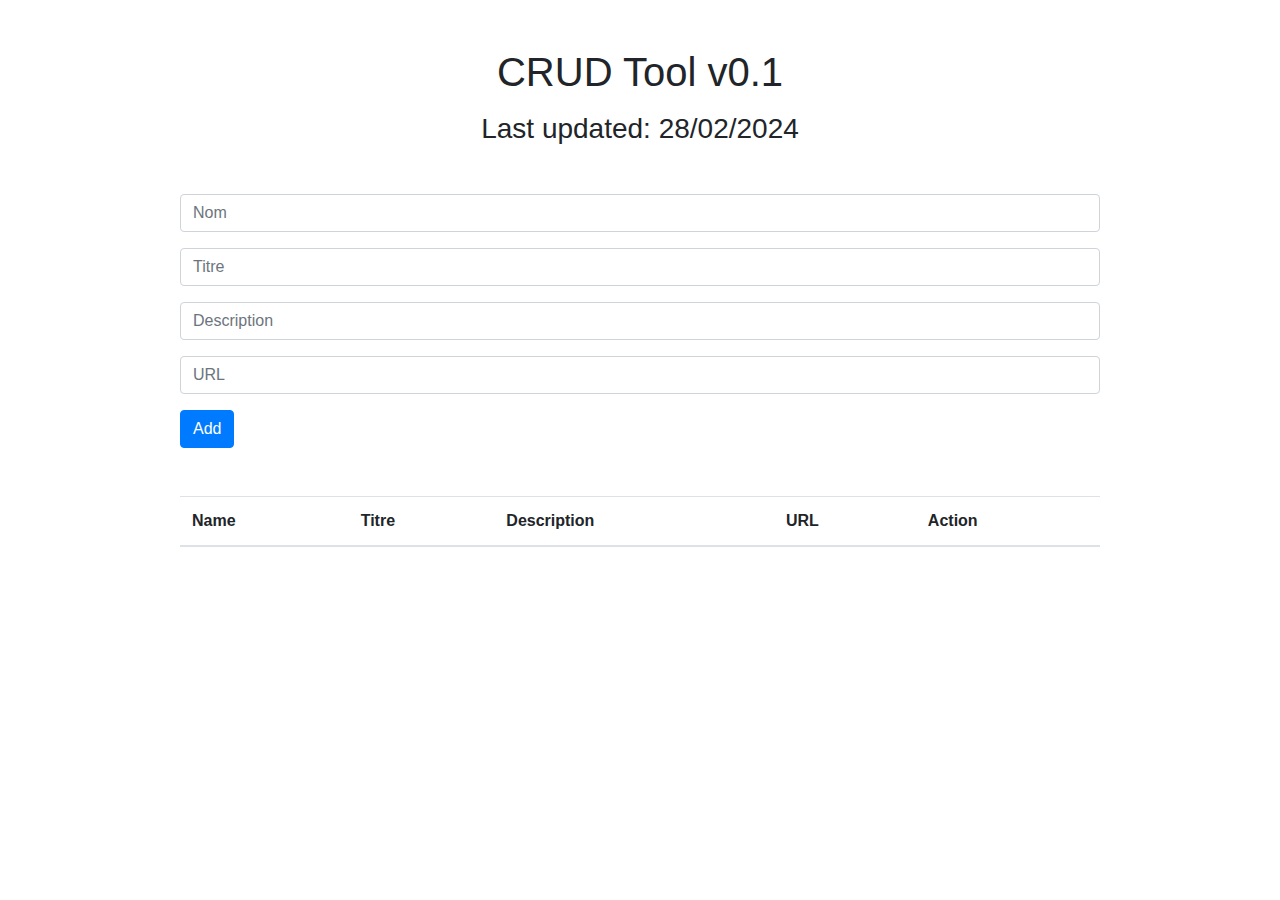
==== TOOLS/crud-tool.html @ 5ae0bc58 "tools/crud-tool-app.js added." ====
<!DOCTYPE html>
<html>
<head>
    <title>CRUD Tool</title>
    <link rel="stylesheet" href="https://stackpath.bootstrapcdn.com/bootstrap/4.5.0/css/bootstrap.min.css">
</head>
<body>
    <div class="container">
        <h1 class="text-center mt-5">CRUD Tool v0.1</h1>
        <h3 class="text-center mt-3">Last updated: 28/02/2024</h3>
        <div class="row mt-5">
            <div class="col-md-10 offset-md-1">
                <form id="myForm">
                    <div class="form-group">
                        <input type="text" id="name" class="form-control" placeholder="Nom" required>
                    </div>
                    <div class="form-group">
                        <input type="text" id="title" class="form-control" placeholder="Titre" required>
                    </div>
                    <div class="form-group">
                        <input type="text" id="description" class="form-control" placeholder="Description" required>
                    </div>
                    <div class="form-group">
                        <input type="text" id="url" class="form-control" placeholder="URL" required>
                    </div>
                    <button type="submit" class="btn btn-primary">Add</button>
                </form>
                <table class="table mt-5" id="myTable">
                    <thead>
                        <tr>
                            <th>Name</th>
                            <th>Titre</th>
                            <th>Description</th>
                            <th>URL</th>
                            <th>Action</th>
                        </tr>
                    </thead>
                    <tbody>
                    </tbody>
                </table>
            </div>
        </div>
    </div>
    <script src="crud-tool-app.js"></script>
</body>
</html>
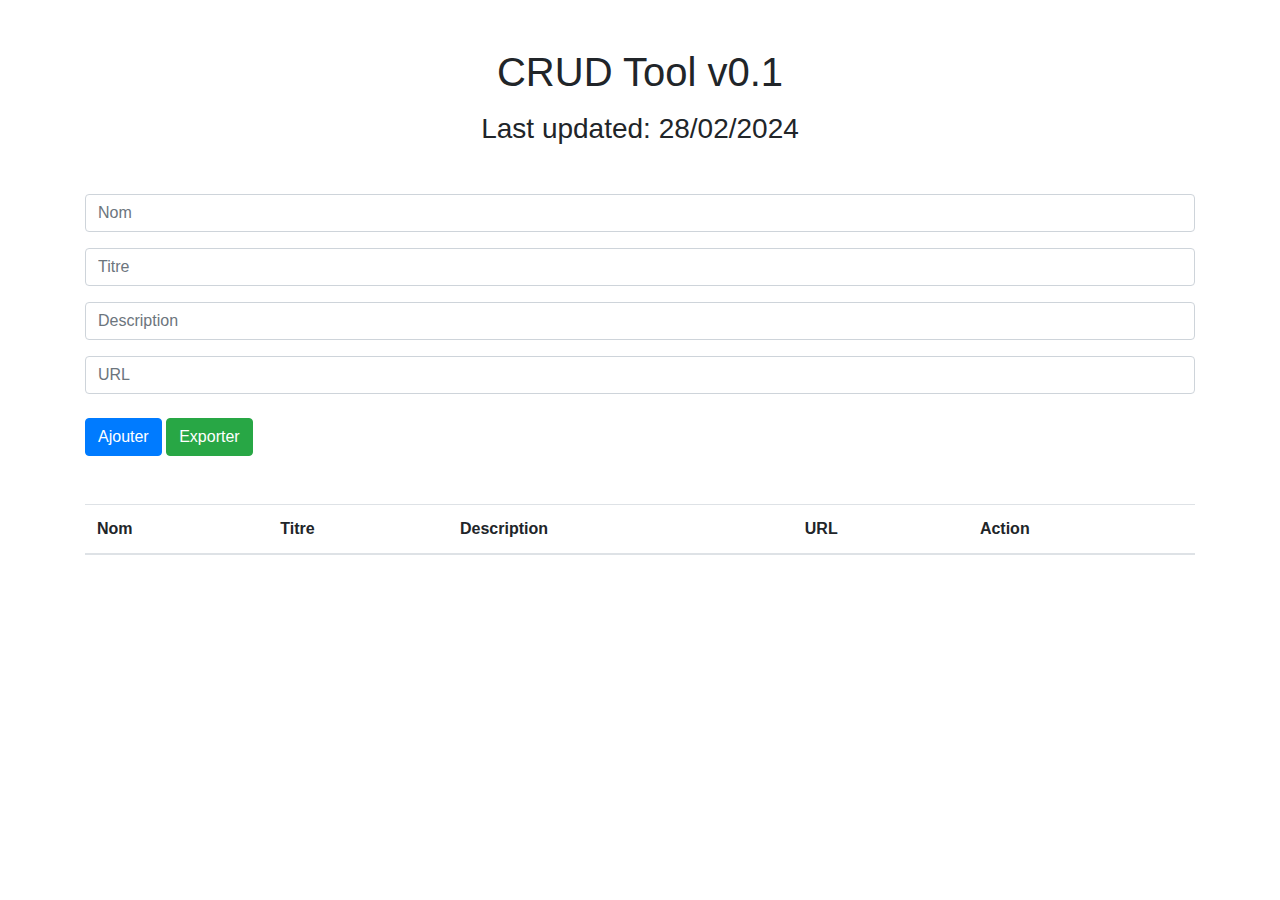
==== commit 823339fb: "phase 2 started" ====
--- a/TOOLS/crud-tool.html
+++ b/TOOLS/crud-tool.html
@@ -9,7 +9,7 @@
         <h1 class="text-center mt-5">CRUD Tool v0.1</h1>
         <h3 class="text-center mt-3">Last updated: 28/02/2024</h3>
         <div class="row mt-5">
-            <div class="col-md-10 offset-md-1">
+            <div class="col-md-12">
                 <form id="myForm">
                     <div class="form-group">
                         <input type="text" id="name" class="form-control" placeholder="Nom" required>
@@ -23,12 +23,13 @@
                     <div class="form-group">
                         <input type="text" id="url" class="form-control" placeholder="URL" required>
                     </div>
-                    <button type="submit" class="btn btn-primary">Add</button>
+                    <button type="submit" class="btn btn-primary mt-2">Ajouter</button>
+                    <button id="export" class="btn btn-success mt-2">Exporter</button>
                 </form>
                 <table class="table mt-5" id="myTable">
                     <thead>
                         <tr>
-                            <th>Name</th>
+                            <th>Nom</th>
                             <th>Titre</th>
                             <th>Description</th>
                             <th>URL</th>
